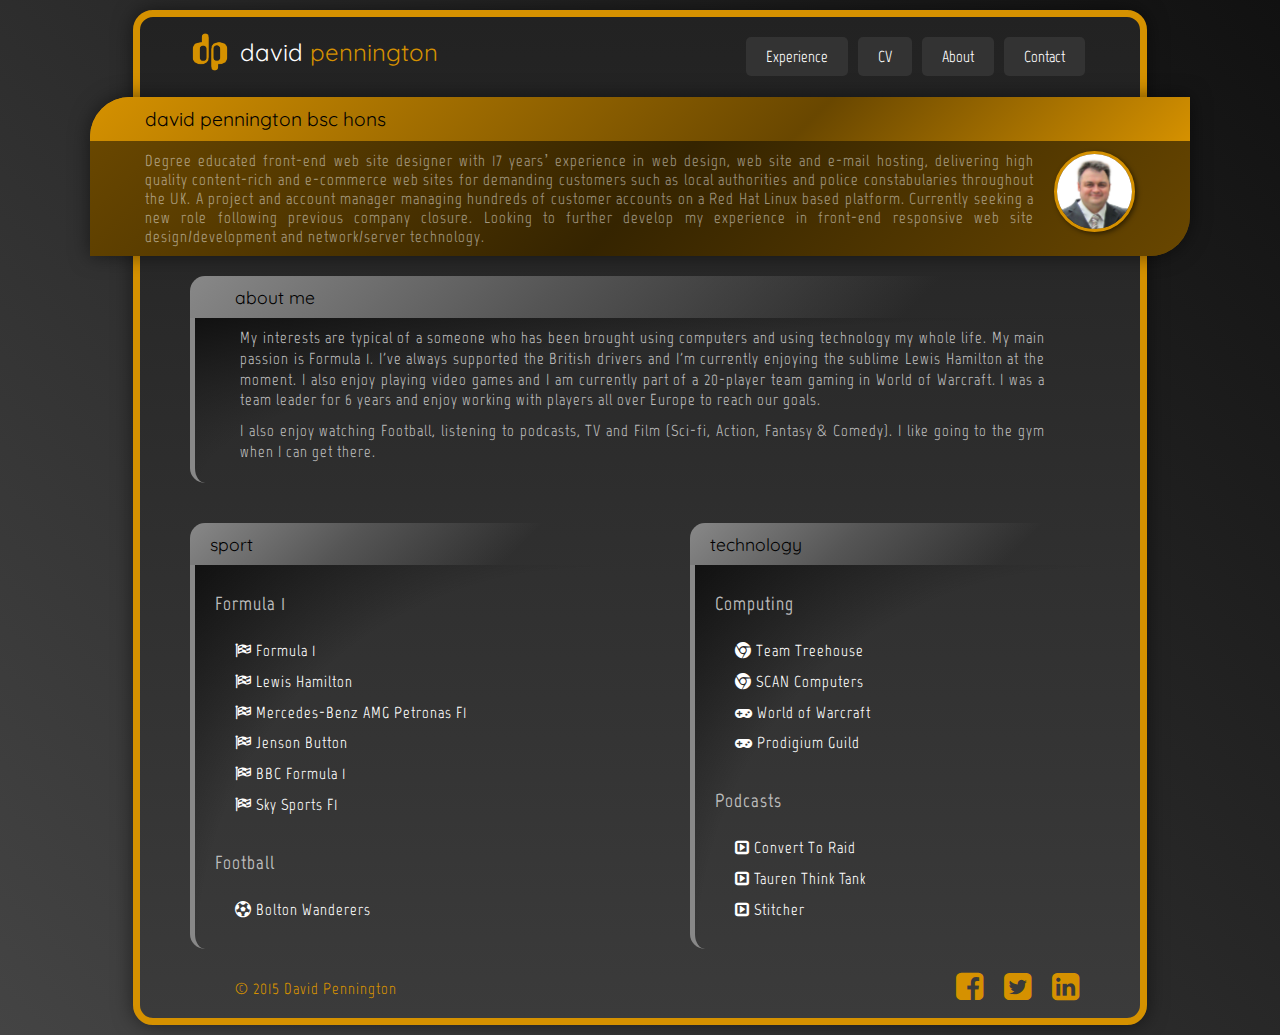
==== about.html @ 2ff12048 "Initial base web site" ====
<!DOCTYPE html>
<html lang="en">
    <head>
        <meta charset="utf-8">
        <meta name="description" content="">
        <meta name="author" content="David Pennington">
        <title>About Me | David Pennington</title>
        <link href="css/style.css" rel="stylesheet">
        <link rel="icon" href="img/logo.png" type="image/png">
        <meta name="viewport" content="width=device-width, initial-scale=1.0">
        <!--[if lt IE 9]>
  		<script src="http://html5shiv.googlecode.com/svn/trunk/html5.js"></script>
		<![endif]-->
    </head>
    <body>
        <div class="container">
            <div class="micro-header">
                <a href="index.html" class="logo">David <span class="highlight">Pennington</span></a>
                <nav class="clearfix">
                    <ul>
                        <li>
                            <a href="index.html">Experience</a>
                        </li>
                        <li>
                            <a href="cv.html">CV</a>
                        </li>
                        <li>
                            <a href="about.html">About</a>
                        </li>
                        <li>
                            <a href="contact.html">Contact</a>
                        </li>
                    </ul>
                </nav>
            </div>
            <header>
                <h1>david pennington bsc hons</h1>
                <p><img src="img/dp.jpg" alt="David Pennington">Degree educated front-end web site designer with 17 years’ experience in web design, web site and e-mail hosting, delivering high quality content-rich and e-commerce web sites for demanding customers such as local authorities and police constabularies throughout the UK.  A project and account manager managing hundreds of customer accounts on a Red Hat Linux based platform.  Currently seeking a new role following previous company closure.  Looking to further develop my experience in front-end responsive web site design/development and network/server technology.</p>
            </header>
            <main class="">
                <section class="section-one">
                    <article class="articlebox">
                        <h2>about me</h2>
                        <div class="articlecontent">
                            <p>My interests are typical of a someone who has been brought using computers and using technology my whole life.  My main passion is Formula 1.  I've always supported the British drivers and I'm currently enjoying the sublime Lewis Hamilton at the moment.  I also enjoy playing video games and I am currently part of a 20-player team gaming in World of Warcraft.  I was a team leader for 6 years and enjoy working with players all over Europe to reach our goals.</p>
                            <p>I also enjoy watching Football, listening to podcasts, TV and Film (Sci-fi, Action, Fantasy & Comedy).  I like going to the gym when I can get there.</p>
                        </div>
                    </article>
                </section>
                <section class="section-two">
                    <article class="articlebox 2cols">
                        <h2>sport</h2>
                        <div class="articlecontent">
                            <h3>Formula 1</h3>
                            <ul class="bulletoff">
                                <li>
                                    <a href="http://www.formula1.com/" target="_blank"><span class="fa fa-flag-checkered"></span> Formula 1</a>
                                </li>
                                <li>
                                    <a href="http://www.lewishamilton.com/" target="_blank"><span class="fa fa-flag-checkered"></span> Lewis Hamilton</a> 
                                </li>
                                <li>
                                    <a href="http://www.mercedesamgf1.com/en/" target="_blank"><span class="fa fa-flag-checkered"></span> Mercedes-Benz AMG Petronas F1</a> 
                                </li>
                                <li>
                                    <a href="http://www.jensonbutton.com/" target="_blank"><span class="fa fa-flag-checkered"></span> Jenson Button</a>
                                </li>
                                <li>
                                    <a href="http://www.bbc.co.uk/sport/0/formula1/" target="_blank"><span class="fa fa-flag-checkered"></span> BBC Formula 1</a>
                                </li>
                                <li>
                                    <a href="http://www.skysports.com/f1/" target="_blank"><span class="fa fa-flag-checkered"></span> Sky Sports F1</a>
                                </li>
                            </ul>
                            <h3>Football</h3>
                            <ul class="bulletoff">
                                <li>
                                    <a href="http://www.bwfc.co.uk/" target="_blank"><span class="fa fa-futbol-o"></span> Bolton Wanderers</a>
                                </li>
                            </ul>
                        </div>
                    </article>
                </section>
                <section class="section-two clearfix">
                    <article class="articlebox 2cols">
                        <h2>technology</h2>
                        <div class="articlecontent">
                            <h3>Computing</h3>
                            <ul class="bulletoff">
                                <li>
                                    <a href="http://teamtreehouse.com/" target="_blank"><span class="fa fa-chrome"></span> Team Treehouse</a>
                                </li>
                                <li>
                                    <a href="http://www.scan.co.uk/" target="_blank"><span class="fa fa-chrome"></span> SCAN Computers</a> 
                                </li>
                                <li>
                                    <a href="http://www.worldofwarcraft.com/" target="_blank"><span class="fa fa-gamepad"></span> World of Warcraft</a> 
                                </li>
                                <li>
                                    <a href="http://prodigium.guildomatic.com/" target="_blank"><span class="fa fa-gamepad"></span> Prodigium Guild</a>
                                </li>
                            </ul>
                            <h3>Podcasts</h3>
                            <ul class="bulletoff">
                                <li>
                                    <a href="http://www.converttoraid.com/" target="_blank"><span class="fa fa-caret-square-o-right"></span> Convert To Raid</a>
                                </li>
                                <li>
                                    <a href="http://www.taurenthinktank.com/" target="_blank"><span class="fa fa-caret-square-o-right"></span> Tauren Think Tank</a>
                                </li>
                                <li>
                                    <a href="https://www.stitcher.com/" target="_blank"><span class="fa fa-caret-square-o-right"></span> Stitcher</a>
                                </li>
                            </ul>
                        </div>
                    </article>
                </section>
            </main>
            <footer class="clearfix">
                <p>&copy; 2015 David Pennington</p>
                <ul>
                    <li>
                        <a href="https://uk.linkedin.com/in/dpennington723" title="Connect to David Pennington on Linked in" target="_blank"><span class="fa fa-2x fa-linkedin-square"></span></a>
                    </li>
                    <li>
                        <a href="https://twitter.com/davidpenni" title="Follow David Pennington on Twitter" target="_blank"><span class="fa fa-2x fa-twitter-square"></span></a>
                    </li>
                    <li>
                        <a href="https://www.facebook.com/davidp723" title="Find David Pennington on Facebook" target="_blank"><span class="fa fa-2x fa-facebook-square"></span></a>
                    </li>
                </ul>
            </footer>
        </div>
    </body>
</html>
---- css/style.css ----
/* FONTS ################# */

@import url(https://maxcdn.bootstrapcdn.com/font-awesome/4.4.0/css/font-awesome.min.css);
@import url(https://fonts.googleapis.com/css?family=Quicksand:400,700|Marvel:400,700,400italic);

/* HTML ELEMENTS ################# */

body
{
    background: linear-gradient(45deg, #444, #111),
    #3b3b3b;
    color: #bbb;
    margin: 0;
    padding: 0;
    font-size: 1em;
    font-family: 'Marvel', Verdana, open sans, sans-serif;
}

a
{
	text-decoration: none;
    color: white;
}

a:hover {
	color: #d59100;
}

summary:focus { 
    outline: none;
}

img
{
	max-width: 100%;
}

/* LAYOUT ELEMENTS ################# */

.container
{
    background: linear-gradient(#222, #3b3b3b);
    border: solid 4px #d59100;
    border-radius: 15px;
    width: 90%;
    margin: 10px auto;
    padding: 0;
    box-shadow: 0px 0px 20px rgba(0, 0, 0, .5);
}

.micro-header {
	margin: 0 0 10px 0;
}

a.logo
{
	display: block;
    margin-left: 10px;
    padding: 13px 0 13px 30px;
    background-image: url(../img/logo.png);
    background-size: 25px;
    background-repeat: no-repeat;
    background-position: left center;
    font-family: 'Quicksand', Verdana, open sans, sans-serif;
	text-transform: lowercase;
}

.highlight {
	color: #d59100;
}

nav ul {
	margin: 0;
    padding: 0;
    list-style: none;
}

nav li {
	display: inline;
    margin: 0;
    padding: 0;
    float: left;
    width: 25%;
}

nav ul li a {
    margin: 0;
    display: block;
    padding: 10px 10px;
    background: #333;
    text-align: center;
}

nav a:hover {
	color: white;
    background: #444;
}

header {
    border-radius: 40px 0px;
    overflow: hidden;
    margin: 10px -5%;
    box-shadow: 0px 0px 20px rgba(0, 0, 0, .5);
    clear: both;
}

header h1
{
    background: linear-gradient(135deg, #d59100, #694700 65%, #d59100),
        		#d59100;
    color: #000;
    margin: 0;
    padding: 10px 5% 10px 5%;
    font-family: 'Quicksand', Verdana, open sans, sans-serif;
    font-weight: normal;
    font-size: 1.2em;
}

header p img {
	float: right;
    width: 75px;
    border-radius: 100%;
    border: solid 3px #d59100;
    box-shadow: 2px 2px 5px rgba(0, 0, 0, .5);
    margin: 0 0 5px 20px;
}

header p
{
    background: linear-gradient(135deg, #694700, #352400, #694700),
        		#694700;
    color: rgba(255, 255, 255, .5);
    margin: 0;
    padding: 10px 5% 10px 5%;
    text-align: justify;
    letter-spacing: 1px;
}

section {
	width: 95%;
    margin: 0px 2.5%;
}

section p {
    letter-spacing: 1px;
}

.articlebox {
    margin: 20px 0;
    padding: 0;
}

.articlebox h2 {
	font-family: 'Quicksand', Verdana, open sans, sans-serif;
    font-weight: normal;
    font-size: 1.1em;
    color: #000;
    margin: 0;
    padding: 10px 5% 10px 5%;
    border-top-left-radius: 15px;
    border-top-right-radius: 15px;
    background: linear-gradient(135deg, #888, #555, transparent 80%);
}

.articlecontent {
	margin: 0;
    padding: 10px 5%;
    border-bottom-left-radius: 15px;
    border-left: solid 2px #888;
    line-height: 1.3em;
    letter-spacing: 1px;
    background: radial-gradient(farthest-corner at 100% 100%, transparent 70%, #111);
}

.articlecontent p {
	margin: 0 0 10px 0;
    text-align: justify;
}

.articlecontent ul {
	margin: 0;
    padding: 0.5em 20px 0.5em;
    list-style-type: circle;
}

.articlecontent li {
	padding-bottom: 10px;    
}

footer {
	margin: 10px 5%;
    color: #d59100;
    letter-spacing: 1px;
}

footer a {
	color: #d59100;
}

footer a:hover {
	color: #888;
}

footer p {
	margin: 0;
    padding: 10px 5%;
	text-align: center;
}

footer ul {
	margin: 0;
    padding: 0;
    list-style: none;
    text-align: center;
}

footer li {
	display: inline-block;
    padding: 2px 10px;
}

.articlecontent .bulletoff,
.bulletoff {
	list-style: none;
}



/* CLEAR FLOAT ################# */

.clearfix:after { 
   content: ""; 
   visibility: hidden; 
   display: table; 
   height: 0; 
   clear: both;
}

/* MEDIA QUERIES ################# */

@media (min-width: 768px)
{
    .container
    {
        border: solid 7px #d59100;
        border-radius: 20px;
    }  
	.articlecontent {
        border-left: solid 5px #888;
    }
    section {
		width: 90%;
    	margin: 0 5% 0px;
	}
    .section-two {
		display: inline-block;
        float: left;
        width: 40%;
        margin: 0 5% 0 5%;
        padding: 0;
    }
    footer p {
        margin: 0;
        padding: 10px 5%;
        width: 40%;
        float: left;
        text-align: left;
	}
    footer ul {
        text-align: right;
    }

    footer li {
        float: right;
        padding: 2px 10px;
    }
}

@media (min-width: 1024px)
{
    .container
    {
        max-width: 1000px;
    }
    a.logo
    {
        margin-left: 5%;
        padding: 20px 10px 20px 50px;
        float: left;
        background-size: 40px;
        font-size: 1.5em;
    }
    nav ul {
    	float: right;
        margin-right: 5%;
    }
    nav li {
    	margin: 20px 5px 10px;
        width: auto;
    }
    nav ul li a {
        border-radius: 5px;
        padding: 10px 20px;
        margin: 0;
    }
    nav li a:hover {
        color: white;
        background: #444;
    }
	
}
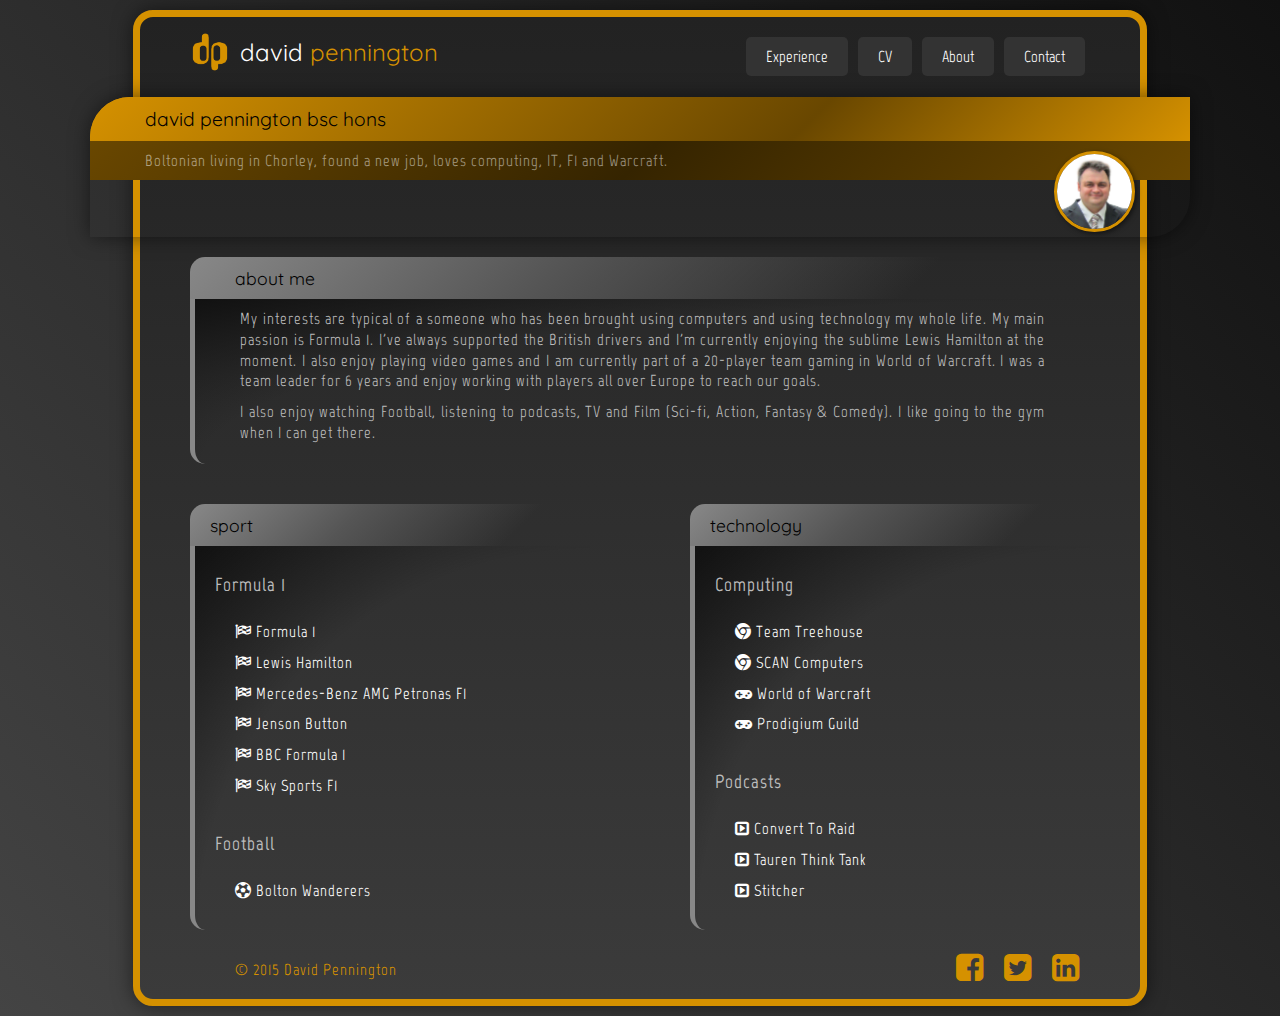
==== commit 7b615b1e: "Removal of job pages" ====
--- a/about.html
+++ b/about.html
@@ -35,7 +35,7 @@
             </div>
             <header>
                 <h1>david pennington bsc hons</h1>
-                <p><img src="img/dp.jpg" alt="David Pennington">Degree educated front-end web site designer with 17 years’ experience in web design, web site and e-mail hosting, delivering high quality content-rich and e-commerce web sites for demanding customers such as local authorities and police constabularies throughout the UK.  A project and account manager managing hundreds of customer accounts on a Red Hat Linux based platform.  Currently seeking a new role following previous company closure.  Looking to further develop my experience in front-end responsive web site design/development and network/server technology.</p>
+                <p><img src="img/dp.jpg" alt="David Pennington">Boltonian living in Chorley, found a new job, loves computing, IT, F1 and Warcraft.</p>
             </header>
             <main class="">
                 <section class="section-one">
